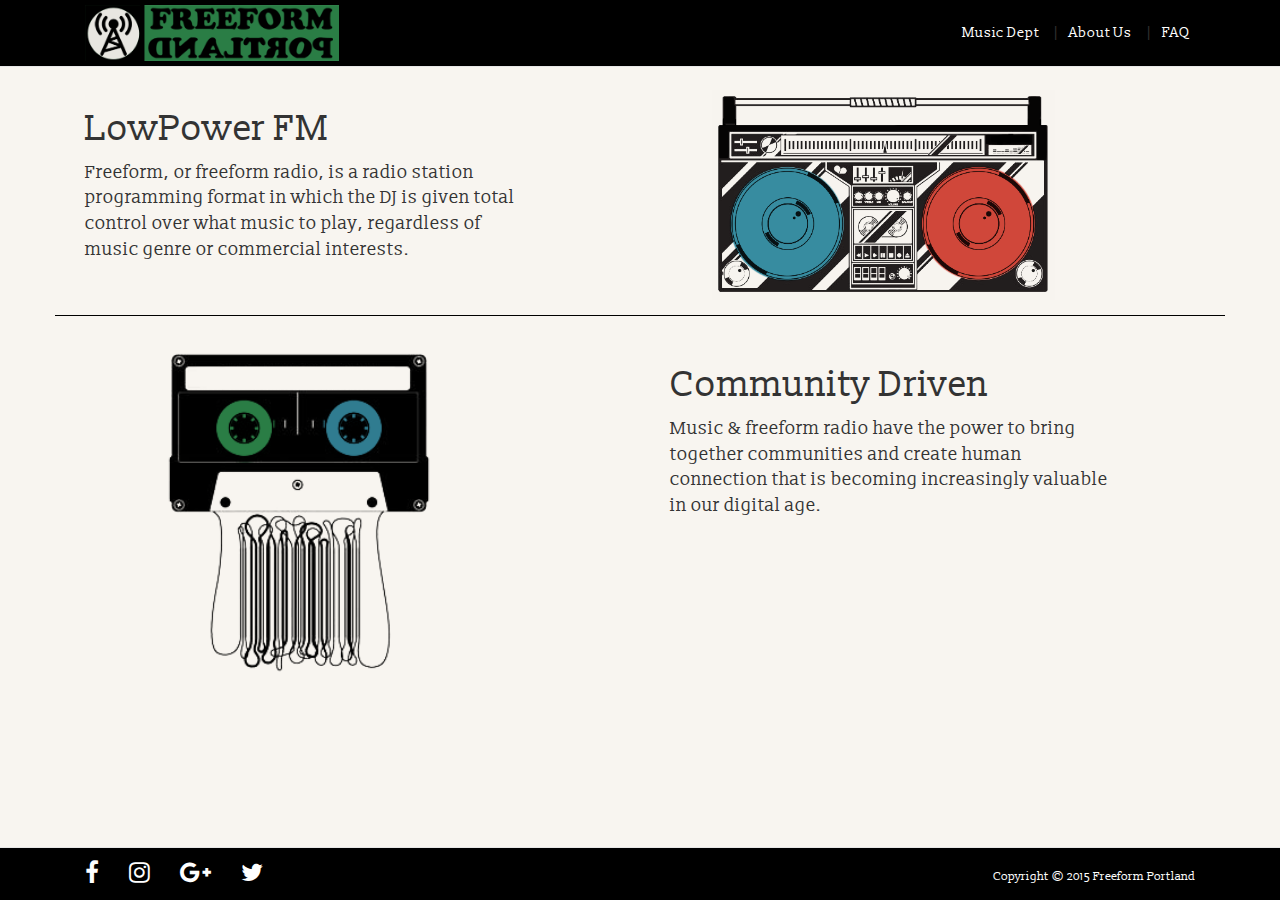
==== index.html @ eb0edfb9 "initial commit" ====
<!doctype html>
<html>
  <head>
    <meta charset="utf-8">
    <meta http-equiv="X-UA-Compatible" content="IE=edge">
    <meta name="viewport" content="width=device-width, initial-scale=1">

    <title>Freeform Portland</title>

    <script type="text/javascript" src="js/jquery-2.1.4.js"></script>
    <script type="text/javascript" src="js/underscore.js"></script>
    <script type="text/javascript" src="js/backbone.js"></script>
    <script type="text/javascript" src="home.js"></script>
    <link href='http://fonts.googleapis.com/css?family=Slabo+13px|Stint+Ultra+Expanded|Ultra' rel='stylesheet' type='text/css'>
    <link href="css/bootstrap.css" rel="stylesheet">
    <link rel="stylesheet" href="https://maxcdn.bootstrapcdn.com/font-awesome/4.4.0/css/font-awesome.min.css">
    <link rel="stylesheet" type="text/css" href="css/style.css">
  </head>
  <body>

    <div class='navbar navbar-default navbar-fixed-top'>
      <div class="navbar-inner">
    	   <div class='container'>
    	    <div class='navbar-header'>
    		      <a id="logo" href='index.html' class='nav navbar-nav navbar-left'><img src="img/logo.png" alt="Logo"></a>
    		      <button type='button' class='navbar-toggle' data-toggle='collapse' data-target='.navbar-collapse'>
    			    <span class='sr-only'>Toggle navigation</span>
    			    <span class='icon-bar'></span>
    			    <span class='icon-bar'></span>
    			    <span class='icon-bar'></span>
    		      </button>
    	      </div>

            <div class="collapse navbar-collapse" id="navbar-collapse-1">
              <ul id="links" class="nav navbar-nav pull-right">
                <li><a href="music.html">Music Dept</a></li>
                <li><a href="about.html">About Us</a></li>
                <li><a href="faq.html">FAQ</a></li>
              </ul>
            </div>
    	   </div>
       </div>
     </div>

     <div id="front-page" class="container">
       <div class="row text-center main-content">
         <div class="col-md-5">
           <h1>LowPower FM</h1>
           <p>Freeform, or freeform radio, is a radio station programming format in which the DJ is given total control over what music to play, regardless of music genre or commercial interests.</p>
         </div>
         <div class="col-md-5 col-md-offset-1">
           <img  src="img/radio.png">
         </div>
       </div>
       <div class="row text-center sec-content">
         <div class="col-md-5">
           <img id="stencil2" src="img/cassette.png">
         </div>
         <div class="col-md-5 col-md-offset-1">
           <h1>Community Driven</h1>
           <p>Music &amp freeform radio have the power to bring together communities and create human connection that is becoming increasingly valuable in our digital age.</p>
         </div>
       </div>
     </div>

    <div class='navbar navbar-default navbar-fixed-bottom'>
      <div class='container'>
        <p id="copy" class='navbar-text pull-right'>Copyright &#169 2015 Freeform Portland</p>
        <ul id="social" class="nav navbar-nav navbar-left">
          <li><a href="#"><i class="fa fa-facebook fa-lg"></i></a></li>
          <li><a href="#"><i class="fa fa-instagram fa-lg"></i></a></li>
          <li><a href="#"><i class="fa fa-google-plus fa-lg"></i></a></li>
          <li><a href="#"><i class="fa fa-twitter fa-lg"></i></a></li>
        </ul>
      </div>
    </div>

  <script src="js/bootstrap.min.js"></script>
  </body>
</html>
---- css/style.css ----
/*Stylesheet

version:   1.0
date:      07/01/15
author:    Stephen John Ellis
email:     stephenjohnellis@gmail.com
website:   stephenjohnellis.org
*/

/*
Colors:
Yellow - #B08B0D
Red - #97282C
Blue - #428F89
Green - #5F6024
Purple - #805489
background-color: #F2EDD7
*/

@font-face {
  font-family: 'Slabo 13px', serif;
  font-family: 'Stint Ultra Expanded', cursive;
  font-family: 'Ultra', serif;
}

.clear {
    clear:both;
}

.right {
    float: right;
}

.left {
    float: left;
}

body {
    font: "Slabo 13px", "Stint Ultra Expanded", "Ultra", serif, cursive;
    background-color: #f8f5f0;
    padding: 60px 0px;
}

#links li + li:before {
  /*background: url("../img/pipe.png") no-repeat top left;
  padding-left: 10px;*/
  content: " | ";
  padding: 15px 0px;
  float: left;
}

#links li a:hover {
  color: #d4493d;
}

#links {
  font-size: 0.8em;
  padding-right: 5px;
  padding-top: 8px;
}

#social a:hover {
  color: #d4493d;
}

#social img, li {
  float: left;
  display: inline;
}

#logo {
  display: inline-block;
  padding-left: 15px;
}

#logo img {
  background-color: #e8e6e1;
  height: 56px;
  margin: 5px 0;
}

#logo img:hover {
  background-color: #318095;
}

#copy {
  margin-top: 20px;
}

#front-page h1, p {
  text-align: left;
  margin-left: 15px;
}

#music-staff li {
  float: none;
  display: block;
  text-align: left;
  padding-top: 5px;
}

#music-staff ul {
  padding-left: 0;
}

#music-staff h2 {
  text-align: left;
}

#music-staff img {
  padding: 25px 0;
  width: 90%;
}

#faq-page h3 {
  padding-top: 10px;
  text-align: left;
}

#faq-page li {
  padding-bottom: 25px;
  text-align: left;
}

#faq-page img {
  width: 70%;
}

#about-page img {
  width: 80%;
}

.main-content {
  border-bottom: 1px solid #000;
  padding-top: 30px;
  padding-bottom: 15px;
}

.main-content img {
  width: 75%;
}

.sec-content {
  padding-top: 30px;
  padding-bottom: 15px;
}

.sec-content img {
  width: 60%;
}

.sec-content li {
  display: block;
}

.main {
  text-align: center;
}
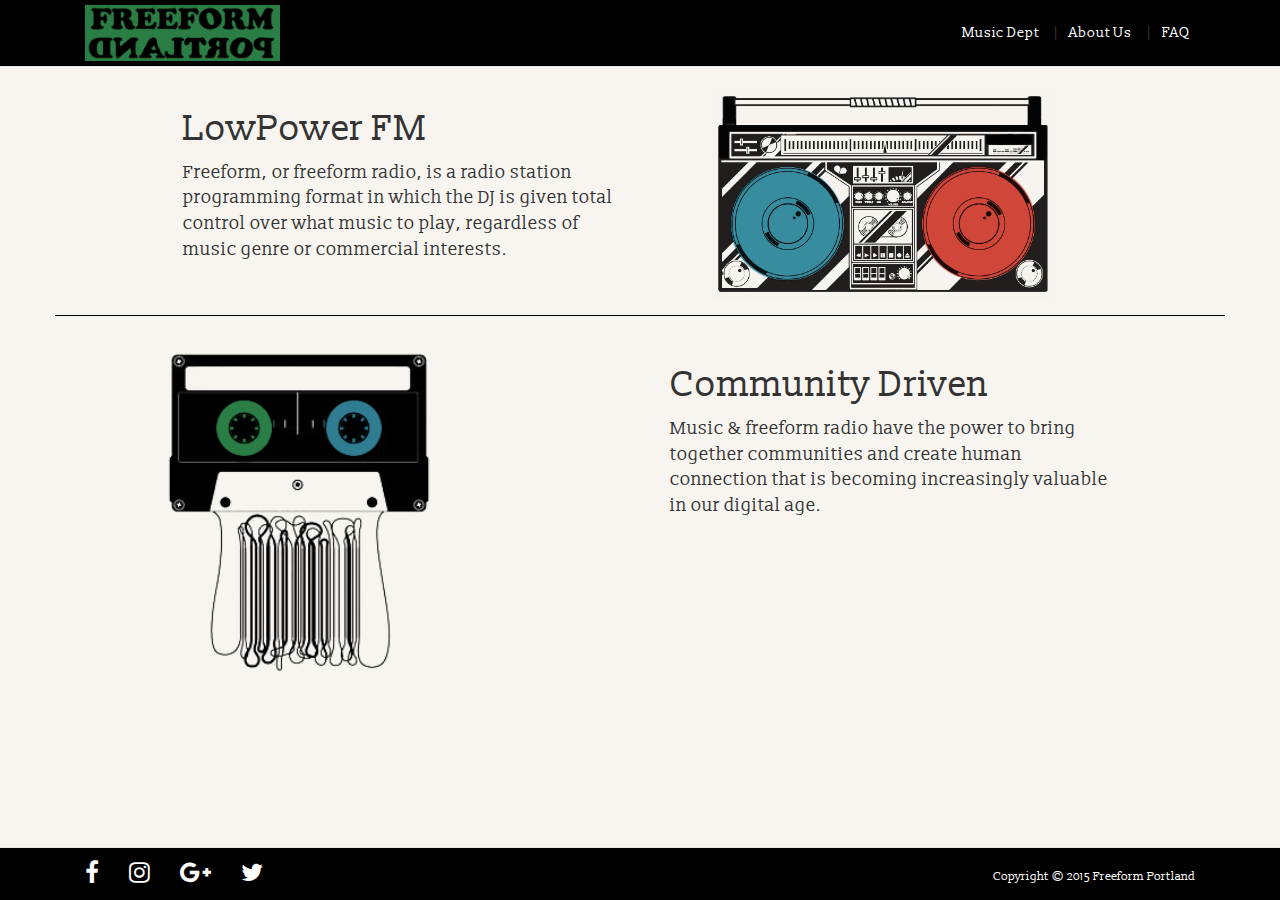
==== commit b72c66ba: "updates to css" ====
--- a/index.html
+++ b/index.html
@@ -44,11 +44,11 @@
 
      <div id="front-page" class="container">
        <div class="row text-center main-content">
-         <div class="col-md-5">
+         <div class="col-md-5 col-md-offset-1">
            <h1>LowPower FM</h1>
            <p>Freeform, or freeform radio, is a radio station programming format in which the DJ is given total control over what music to play, regardless of music genre or commercial interests.</p>
          </div>
-         <div class="col-md-5 col-md-offset-1">
+         <div class="col-md-5 ">
            <img  src="img/radio.png">
          </div>
        </div>
--- a/css/style.css
+++ b/css/style.css
@@ -10,11 +10,11 @@
 /*
 Colors:
 Yellow - #B08B0D
-Red - #97282C
-Blue - #428F89
-Green - #5F6024
+Red - #d0473a
+Blue - #318095
+Green - #2a7d45
 Purple - #805489
-background-color: #F2EDD7
+background-color: #f8f5f0
 */
 
 @font-face {
@@ -74,7 +74,7 @@
 }
 
 #logo img {
-  background-color: #e8e6e1;
+  background-color: #2a7d45;
   height: 56px;
   margin: 5px 0;
 }
@@ -109,7 +109,7 @@
 
 #music-staff img {
   padding: 25px 0;
-  width: 90%;
+  width: 80%;
 }
 
 #faq-page h3 {
@@ -123,11 +123,15 @@
 }
 
 #faq-page img {
-  width: 70%;
+  width: 65%;
+}
+
+#about-page h1, p {
+  text-align: left;
 }
 
 #about-page img {
-  width: 80%;
+  width: 90%;
 }
 
 .main-content {
